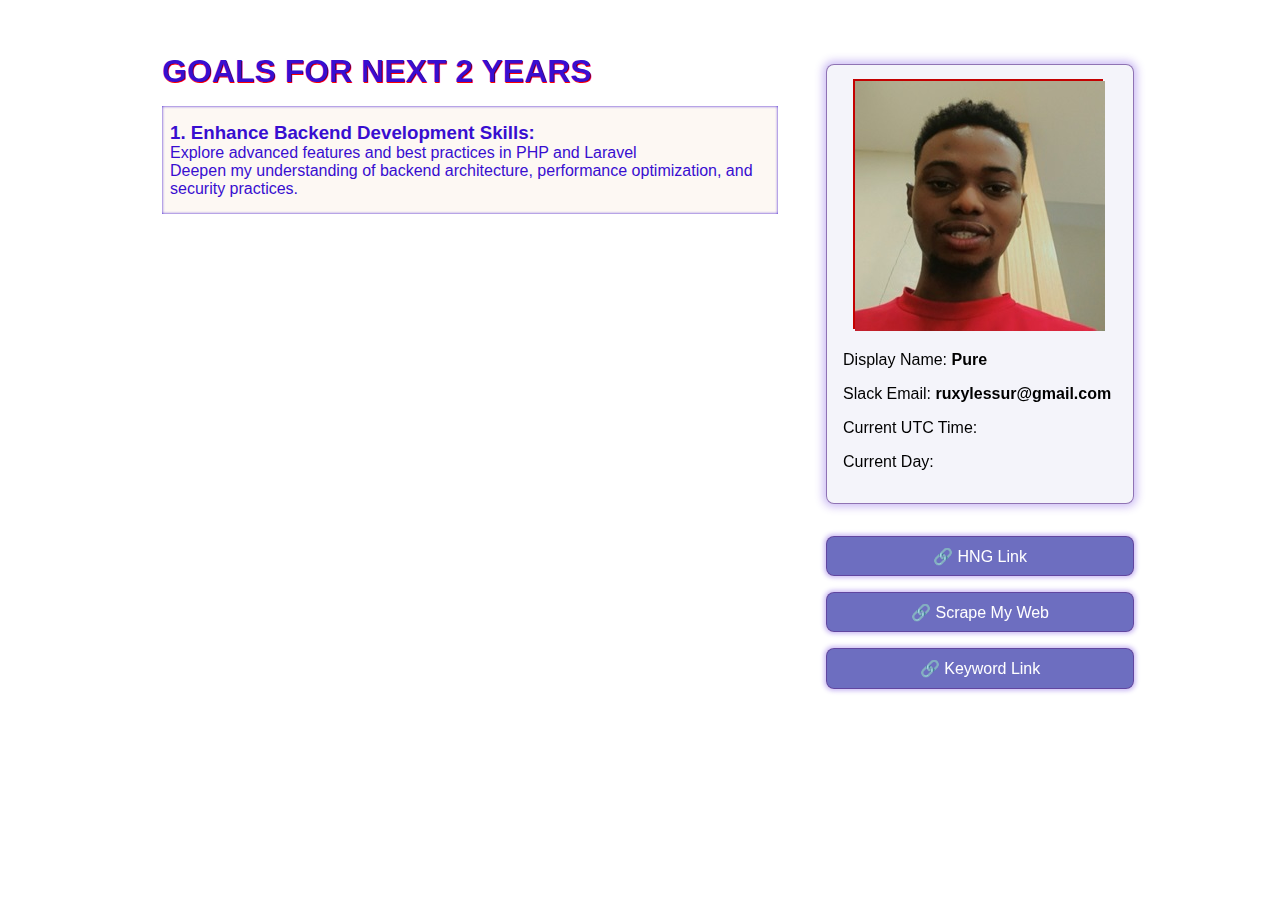
==== index.html @ c1d0e735 "updated image" ====
<!DOCTYPE html>
<html lang="en">
<head>
    <meta charset="UTF-8">
    <meta name="viewport" content="width=device-width, initial-scale=1.0">
    <title>Russell Oje Personal Page</title>
    <link rel="stylesheet" href="assets/style.css">
</head>
<body>
    <section>
        <main>
            <div class="main-container">
                <h1>Goals for Next 2 Years</h1>
                <ul class="goals-list"></ul>
            </div>
        </main>
        <aside>
            <div class="aside-container">
                <div class="profile-box">
                    <div class="img">
                        <img data-testid="slackProfilePicture" src="assets/image.jpeg" alt="@Ruxy">
                    </div>
                    <div class="details">
                        <div class="group">
                            <div>
                                <span>Display Name:</span>
                                <h4 data-testid="slackDisplayName">Pure</h4>
                            </div>
                            <div>
                                <span>Slack Email:</span>
                                <h4 data-testid="slackEmail">ruxylessur@gmail.com</h4>
                            </div>
                        </div>
                        <div class="group">
                            <div>
                                <span>Current UTC Time:</span>
                                <h4 data-testid="currentTimeUTC"></h4>
                            </div>
                            <div>
                                <span>Current Day:</span>
                                <h4 data-testid="currentDay"></h4>
                            </div>
                        </div>
                    </div>
                </div>
                <div class="link-box">
                    <a href="https://hng.tech/learn" data-testid="hngLink">
                        <span>&#128279;</span>
                        <span>HNG Link</span>
                    </a>
                    <a href="https://scrapeanyweb.site" data-testid="scrapeanywebLink">
                        <span>&#128279;</span>
                        <span>Scrape My Web</span>
                    </a>
                    <a href="https://keyword.dog" data-testid="keywordLink">
                        <span>&#128279;</span>
                        <span>Keyword Link</span>
                    </a>
                </div>
            </div>
        </aside>
    </section>
    <script src="assets/script.js"></script>
</body>
</html>
---- assets/style.css ----
* {
    box-sizing: border-box;
}
html, body {
    padding: 0;
    margin: 0;
}
section {
    display: flex;
    max-width: 1020px;
    margin: 0 auto;
}
section main {
    padding: 1rem;
    width: 66.67%;
}
section aside {
    padding: 1rem;
    width: 33.33%;
}
.main-container{
    padding: 1rem;
    & h1{
        font-family:'Lucida Sans', 'Lucida Sans Regular', 'Lucida Grande', 'Lucida Sans Unicode', Geneva, Verdana, sans-serif;
        color: rgb(56, 14, 208);
        text-shadow: .8px 1px red;
        text-transform: uppercase;
        text-align: left;
        margin-bottom: 1rem;
    }
    & ul {
        padding: 0;
        perspective: 100px;
    }
    & li{
        color: rgb(56, 14, 208);
        list-style: none;
        background: rgb(253,248,243);
        height: 0;
        margin: .5rem 0;
        padding: 1rem .5rem;
        overflow: hidden;
        opacity: 0;
        transform: rotateX(-90deg);
        transition: all .5s cubic-bezier(.36,-0.64,.34,1.76);
        font-family: cursive, Verdana, Geneva, Tahoma, sans-serif;
        box-shadow: inset 0px 0px 3px;
    }
    & li.show{
        height: auto;
        margin: .5rem 0;
    }
    & li.fade{
        opacity: 1;
    }
    & li.swing{
        transform: none;
        transition: all .5s cubic-bezier(.36,-0.64,.34,1.76);
    }
    & li h3, li p {
        margin: 0;
    }
}

.aside-container{
    font-family:'Lucida Sans', 'Lucida Sans Regular', 'Lucida Grande', 'Lucida Sans Unicode', Geneva, Verdana, sans-serif;
    display: flex;
    flex-direction: column;
    gap: 1rem;
    
    & .profile-box {
        margin-top: 3rem;
        background: rgba(93, 94, 185, 0.07);
        padding: 1rem;
        border-radius: .5rem;
        box-shadow: 0 0 .5rem .15rem rgba(89, 35, 217, 0.3);
        backdrop-filter: blur(.75rem);
        -webkit-backdrop-filter: blur(.75rem);
        border: 1px solid rgba(92, 50, 145, .67);
        & .img {
            text-align: center;
            & img {
                box-shadow: -2px -2px rgb(196, 1, 1);
            }
        }
        & .details .group div {
            margin: 1rem 0;
            & h4 {
                display: inline;
            }
            & p, h4 {
                margin: 0;
            }
        }
    }
    & .link-box {
        padding: 1rem 0;
        display: flex;
        flex-direction: column;
        gap: 1rem;
        & a {
            background: rgba(93, 94, 185, 0.9);
            color: white;
            padding: .6rem 1.4rem;
            border-radius: .5rem;
            box-shadow: 0 0 .25rem .08rem rgba(89, 35, 217, 0.3);
            backdrop-filter: blur(.75rem);
            -webkit-backdrop-filter: blur(.75rem);
            border: 1px solid rgba(92, 50, 145, .67);
            text-align: center;
            text-decoration: none;
            transition: all .3s;
        }
        & a:hover {
            background: rgba(93, 94, 185, 0.17);
            color: rgb(236, 73, 73);
        }
    } 
}

@media (max-width: 991px){
    section {
        flex-direction: column-reverse;
    }
    section main, section aside {
        width: 100%;
    }
    .aside-container .profile-box .details {
        display: flex;
        justify-content: space-between;
    }
    .aside-container .link-box {
        flex-direction: row;
        justify-content: space-between;
    }
    .main-container h1{
        text-align: center;
    }
}
@media (max-width: 678px){
    .aside-container {
        & .profile-box {
            & .details .group div {
                & h4 {
                    display: block;
                }
            }
        }
    }  
    .aside-container .link-box a{
        display: flex;
        flex-direction: column;
    }
}
@media (max-width: 480px){
    .aside-container .link-box {
        flex-direction: column;
        & a{
            display: inline;
        }
    }
    .aside-container .profile-box .details {
        display: block;
    }
    .aside-container {
        & .profile-box {
            & .details .group div {
                & h4 {
                    display: inline;
                }
            }
        }
    }  
}
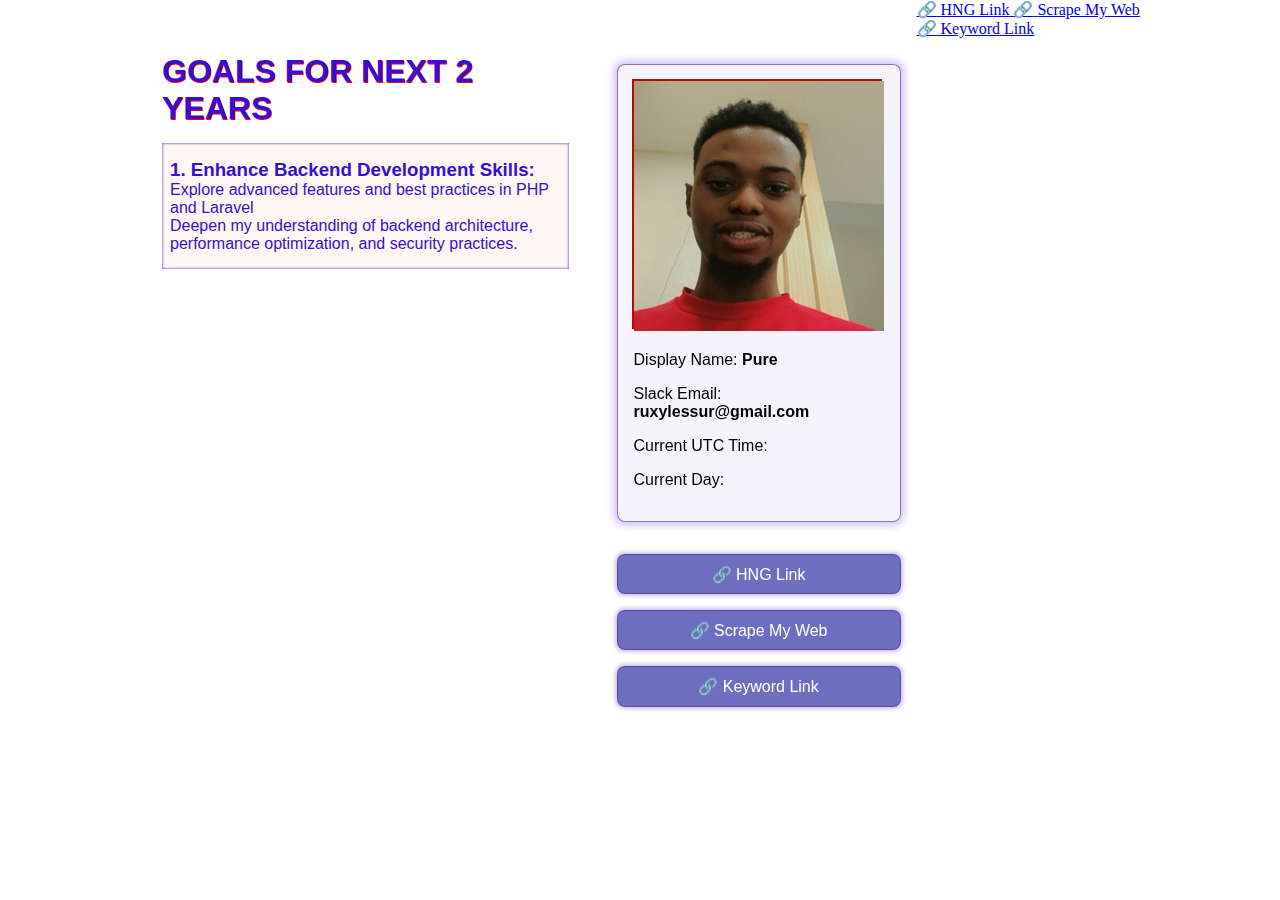
==== commit 941b7066: "Update index.html" ====
--- a/index.html
+++ b/index.html
@@ -59,7 +59,23 @@
                 </div>
             </div>
         </aside>
+        <div class="alternate-container">
+            <div class="link-box">
+                    <a href="https://hng.tech/learn" data-testid="hngLink">
+                        <span>&#128279;</span>
+                        <span>HNG Link</span>
+                    </a>
+                    <a href="https://scrapeanyweb.site" data-testid="scrapeanywebLink">
+                        <span>&#128279;</span>
+                        <span>Scrape My Web</span>
+                    </a>
+                    <a href="https://keyword.dog" data-testid="keywordLink">
+                        <span>&#128279;</span>
+                        <span>Keyword Link</span>
+                    </a>
+            </div>
+        </div>
     </section>
     <script src="assets/script.js"></script>
 </body>
-</html>+</html>
--- a/assets/style.css
+++ b/assets/style.css
@@ -133,6 +133,9 @@
         flex-direction: row;
         justify-content: space-between;
     }
+    .main-container {
+        padding: 0;
+    }
     .main-container h1{
         text-align: center;
     }
@@ -171,4 +174,4 @@
             }
         }
     }  
-}+}
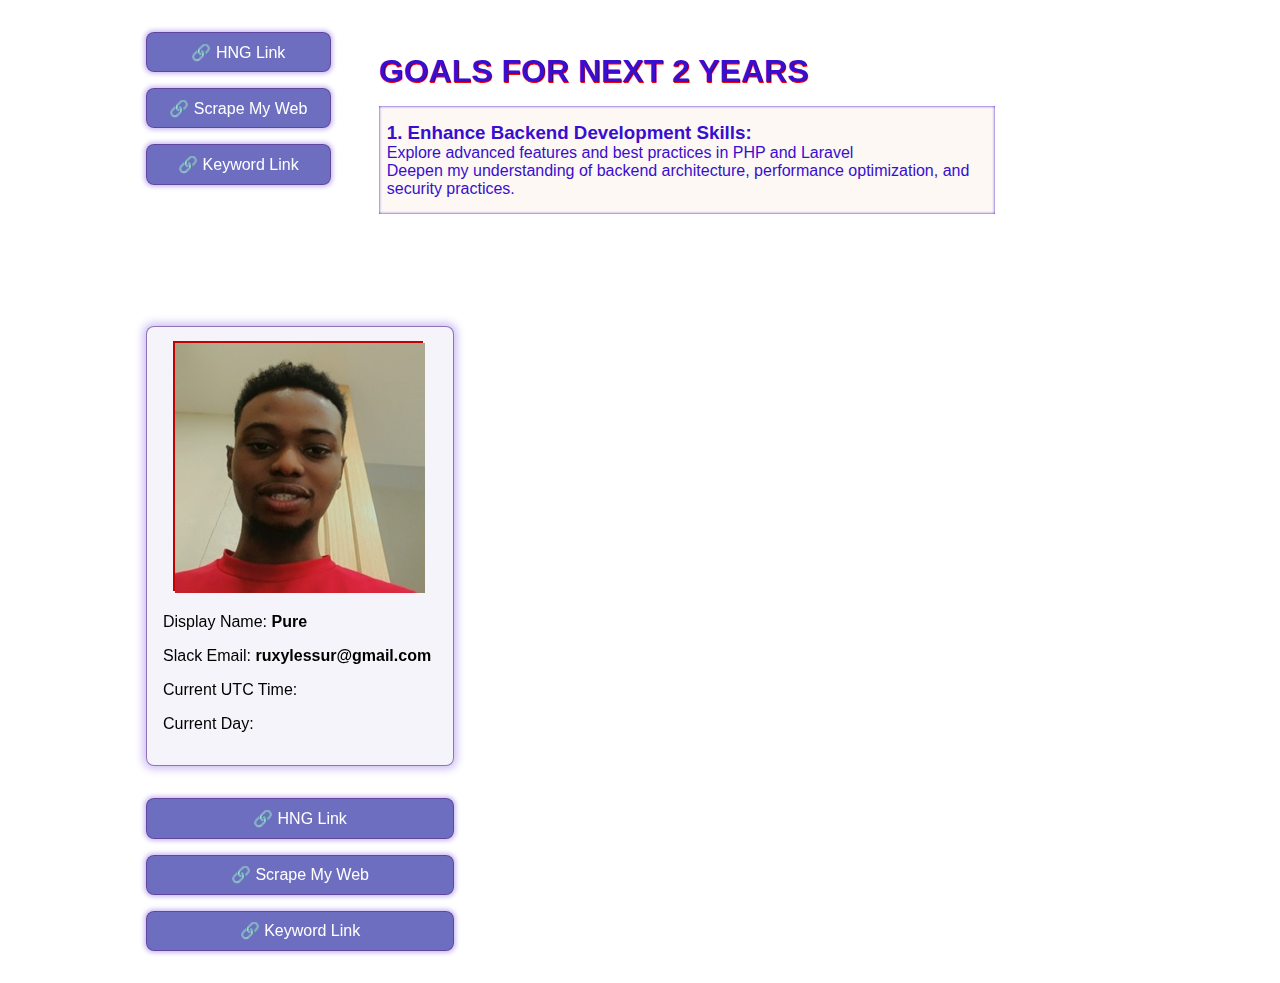
==== commit ab793161: "Update index.html" ====
--- a/index.html
+++ b/index.html
@@ -8,6 +8,22 @@
 </head>
 <body>
     <section>
+        <div class="alternate-container">
+            <div class="link-box">
+                    <a href="https://hng.tech/learn" data-testid="hngLink">
+                        <span>&#128279;</span>
+                        <span>HNG Link</span>
+                    </a>
+                    <a href="https://scrapeanyweb.site" data-testid="scrapeanywebLink">
+                        <span>&#128279;</span>
+                        <span>Scrape My Web</span>
+                    </a>
+                    <a href="https://keyword.dog" data-testid="keywordLink">
+                        <span>&#128279;</span>
+                        <span>Keyword Link</span>
+                    </a>
+            </div>
+        </div>
         <main>
             <div class="main-container">
                 <h1>Goals for Next 2 Years</h1>
@@ -59,22 +75,6 @@
                 </div>
             </div>
         </aside>
-        <div class="alternate-container">
-            <div class="link-box">
-                    <a href="https://hng.tech/learn" data-testid="hngLink">
-                        <span>&#128279;</span>
-                        <span>HNG Link</span>
-                    </a>
-                    <a href="https://scrapeanyweb.site" data-testid="scrapeanywebLink">
-                        <span>&#128279;</span>
-                        <span>Scrape My Web</span>
-                    </a>
-                    <a href="https://keyword.dog" data-testid="keywordLink">
-                        <span>&#128279;</span>
-                        <span>Keyword Link</span>
-                    </a>
-            </div>
-        </div>
     </section>
     <script src="assets/script.js"></script>
 </body>
--- a/assets/style.css
+++ b/assets/style.css
@@ -7,6 +7,7 @@
 }
 section {
     display: flex;
+    flex-wrap: wrap;
     max-width: 1020px;
     margin: 0 auto;
 }
@@ -117,6 +118,34 @@
         }
     } 
 }
+.alternate-container{
+    display: block;
+    padding: 1rem;
+    font-family:'Lucida Sans', 'Lucida Sans Regular', 'Lucida Grande', 'Lucida Sans Unicode', Geneva, Verdana, sans-serif;
+    & .link-box {
+        padding: 1rem 0;
+        display: flex;
+        flex-direction: column;
+        gap: 1rem;
+        & a {
+            background: rgba(93, 94, 185, 0.9);
+            color: white;
+            padding: .6rem 1.4rem;
+            border-radius: .5rem;
+            box-shadow: 0 0 .25rem .08rem rgba(89, 35, 217, 0.3);
+            backdrop-filter: blur(.75rem);
+            -webkit-backdrop-filter: blur(.75rem);
+            border: 1px solid rgba(92, 50, 145, .67);
+            text-align: center;
+            text-decoration: none;
+            transition: all .3s;
+        }
+        & a:hover {
+            background: rgba(93, 94, 185, 0.17);
+            color: rgb(236, 73, 73);
+        }
+    } 
+}
 
 @media (max-width: 991px){
     section {
@@ -129,7 +158,7 @@
         display: flex;
         justify-content: space-between;
     }
-    .aside-container .link-box {
+    .aside-container .link-box, .alternate-container .link-box {
         flex-direction: row;
         justify-content: space-between;
     }
@@ -150,13 +179,13 @@
             }
         }
     }  
-    .aside-container .link-box a{
+    .aside-container .link-box a, .alternate-container .link-box a{
         display: flex;
         flex-direction: column;
     }
 }
 @media (max-width: 480px){
-    .aside-container .link-box {
+    .aside-container .link-box, alternate-container .link-box {
         flex-direction: column;
         & a{
             display: inline;
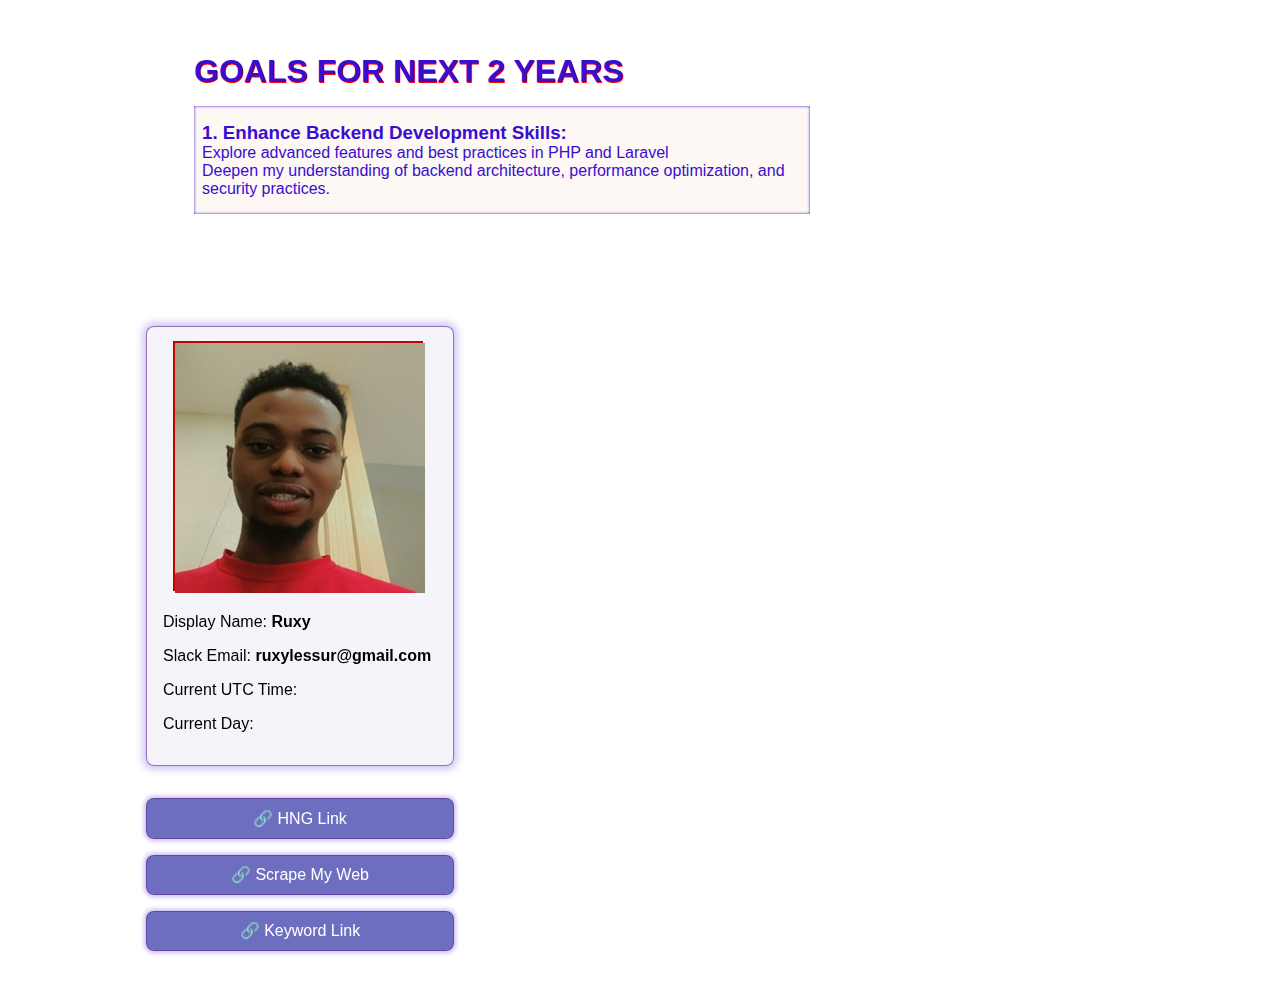
==== commit 5027e20d: "Update index.html" ====
--- a/index.html
+++ b/index.html
@@ -40,7 +40,7 @@
                         <div class="group">
                             <div>
                                 <span>Display Name:</span>
-                                <h4 data-testid="slackDisplayName">Pure</h4>
+                                <h4 data-testid="slackDisplayName">Ruxy</h4>
                             </div>
                             <div>
                                 <span>Slack Email:</span>
--- a/assets/style.css
+++ b/assets/style.css
@@ -116,6 +116,10 @@
             background: rgba(93, 94, 185, 0.17);
             color: rgb(236, 73, 73);
         }
+        & a:active {
+            transform: scale(0.95);
+            box-shadow: 0 0 .12rem .08rem rgba(89, 35, 217, 0.3);
+        }
     } 
 }
 .alternate-container{
@@ -124,7 +128,7 @@
     font-family:'Lucida Sans', 'Lucida Sans Regular', 'Lucida Grande', 'Lucida Sans Unicode', Geneva, Verdana, sans-serif;
     & .link-box {
         padding: 1rem 0;
-        display: flex;
+        display: none;
         flex-direction: column;
         gap: 1rem;
         & a {
@@ -162,6 +166,12 @@
         flex-direction: row;
         justify-content: space-between;
     }
+    .aside-container .link-box {
+        display: none;
+    }
+    .alternate-container .link-box {
+        display: flex;
+    }
     .main-container {
         padding: 0;
     }
@@ -185,7 +195,7 @@
     }
 }
 @media (max-width: 480px){
-    .aside-container .link-box, alternate-container .link-box {
+    .aside-container .link-box, .alternate-container .link-box {
         flex-direction: column;
         & a{
             display: inline;
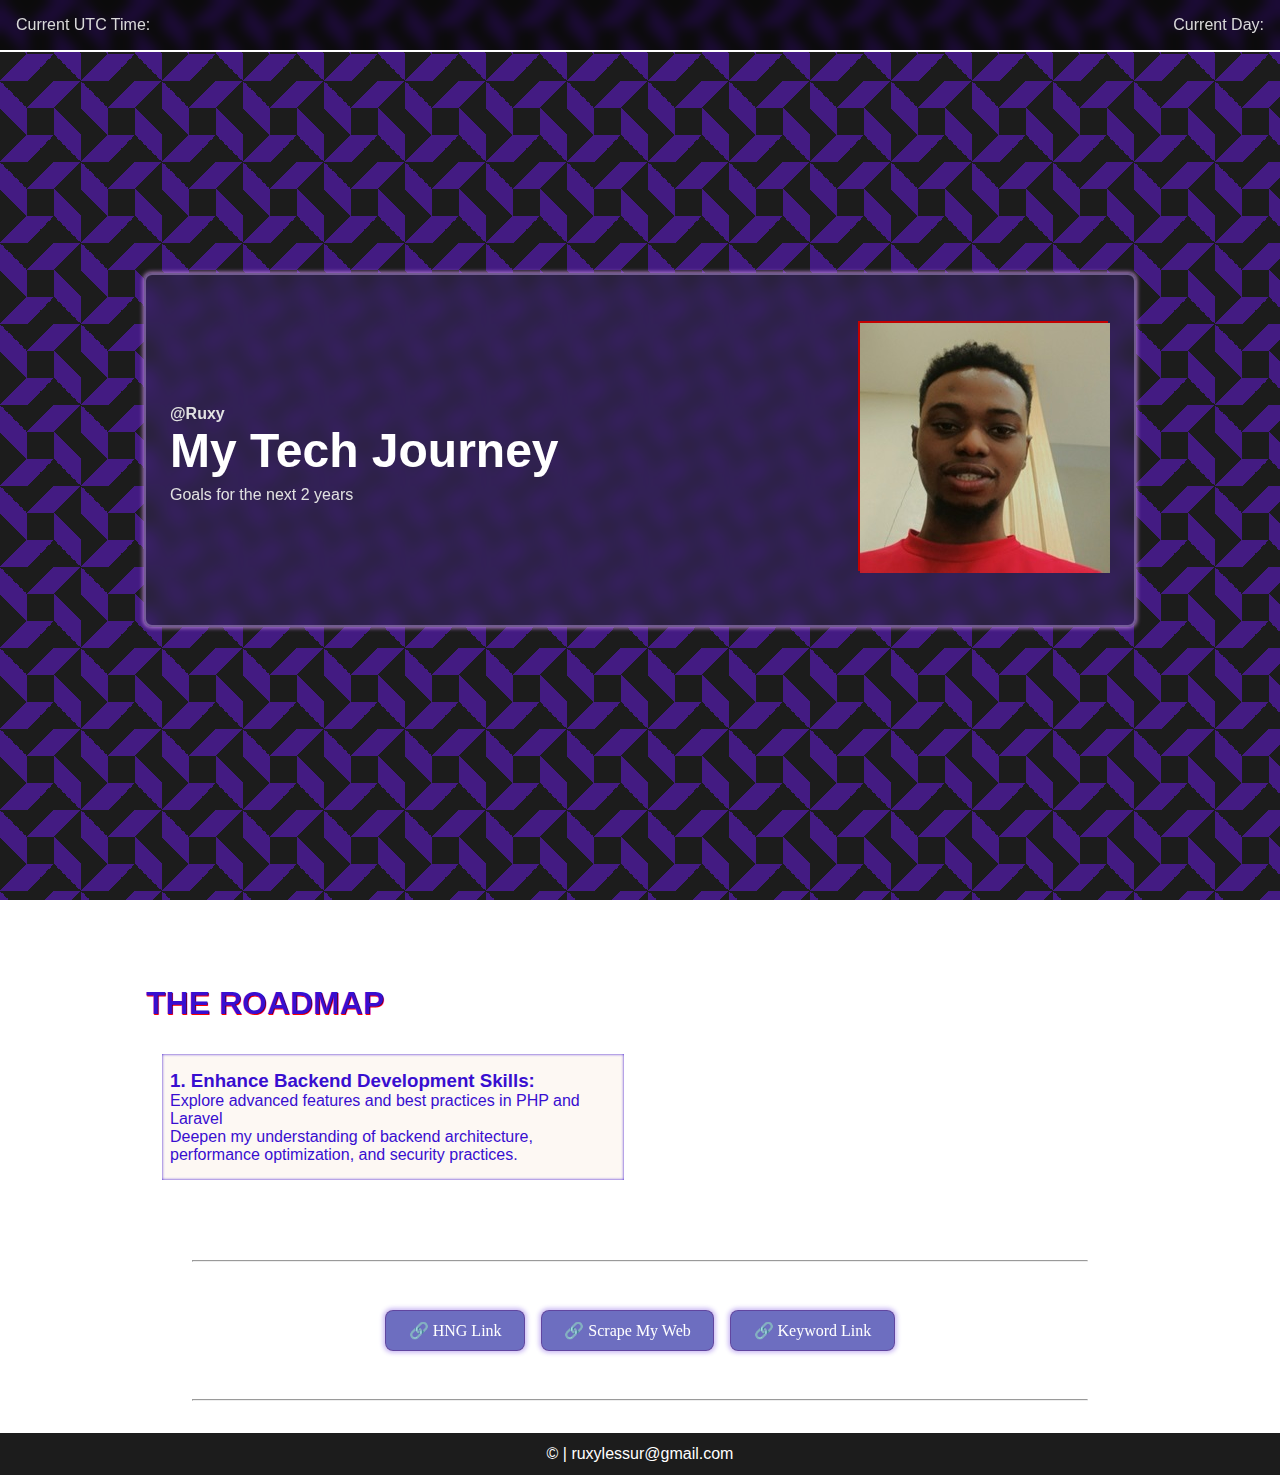
==== commit 86b498ca: "New UI" ====
--- a/index.html
+++ b/index.html
@@ -7,75 +7,51 @@
     <link rel="stylesheet" href="assets/style.css">
 </head>
 <body>
-    <section>
-        <div class="alternate-container">
-            <div class="link-box">
-                    <a href="https://hng.tech/learn" data-testid="hngLink">
-                        <span>&#128279;</span>
-                        <span>HNG Link</span>
-                    </a>
-                    <a href="https://scrapeanyweb.site" data-testid="scrapeanywebLink">
-                        <span>&#128279;</span>
-                        <span>Scrape My Web</span>
-                    </a>
-                    <a href="https://keyword.dog" data-testid="keywordLink">
-                        <span>&#128279;</span>
-                        <span>Keyword Link</span>
-                    </a>
+    <header>
+        <div>
+            <span>Current UTC Time:</span>
+            <h4 data-testid="currentTimeUTC"></h4>
+        </div>
+        <div>
+            <span>Current Day:</span>
+            <h4 data-testid="currentDay"></h4>
+        </div>
+    </header>
+    <section class="hero">
+        <div class="profile-box">
+            <div class="text">
+                <h4 data-testid="slackDisplayName">@Ruxy</h4>
+                <h2>My Tech Journey</h2>
+                <p>Goals for the next 2 years</p>
+            </div>
+            <div class="img">
+                <img data-testid="slackProfilePicture" src="assets/image.jpeg" alt="@Ruxy">
             </div>
         </div>
-        <main>
-            <div class="main-container">
-                <h1>Goals for Next 2 Years</h1>
-                <ul class="goals-list"></ul>
-            </div>
-        </main>
-        <aside>
-            <div class="aside-container">
-                <div class="profile-box">
-                    <div class="img">
-                        <img data-testid="slackProfilePicture" src="assets/image.jpeg" alt="@Ruxy">
-                    </div>
-                    <div class="details">
-                        <div class="group">
-                            <div>
-                                <span>Display Name:</span>
-                                <h4 data-testid="slackDisplayName">Ruxy</h4>
-                            </div>
-                            <div>
-                                <span>Slack Email:</span>
-                                <h4 data-testid="slackEmail">ruxylessur@gmail.com</h4>
-                            </div>
-                        </div>
-                        <div class="group">
-                            <div>
-                                <span>Current UTC Time:</span>
-                                <h4 data-testid="currentTimeUTC"></h4>
-                            </div>
-                            <div>
-                                <span>Current Day:</span>
-                                <h4 data-testid="currentDay"></h4>
-                            </div>
-                        </div>
-                    </div>
-                </div>
-                <div class="link-box">
-                    <a href="https://hng.tech/learn" data-testid="hngLink">
-                        <span>&#128279;</span>
-                        <span>HNG Link</span>
-                    </a>
-                    <a href="https://scrapeanyweb.site" data-testid="scrapeanywebLink">
-                        <span>&#128279;</span>
-                        <span>Scrape My Web</span>
-                    </a>
-                    <a href="https://keyword.dog" data-testid="keywordLink">
-                        <span>&#128279;</span>
-                        <span>Keyword Link</span>
-                    </a>
-                </div>
-            </div>
-        </aside>
     </section>
+    <section class="main">
+        <h1>The Roadmap</h1>
+        <ul class="goals-list"></ul>
+    </section>
+    <hr class="divider"/>
+    <div class="link-box">
+        <a href="https://hng.tech/learn" data-testid="hngLink">
+            <span>&#128279;</span>
+            <span>HNG Link</span>
+        </a>
+        <a href="https://scrapeanyweb.site" data-testid="scrapeanywebLink">
+            <span>&#128279;</span>
+            <span>Scrape My Web</span>
+        </a>
+        <a href="https://keyword.dog" data-testid="keywordLink">
+            <span>&#128279;</span>
+            <span>Keyword Link</span>
+        </a>
+    </div>
+    <hr class="divider"/>
+    <footer>
+        &copy; <span class="full-year"></span> | <span data-testid="slackEmail">ruxylessur@gmail.com</span>
+    </footer>
     <script src="assets/script.js"></script>
 </body>
 </html>
--- a/assets/style.css
+++ b/assets/style.css
@@ -5,17 +5,232 @@
     padding: 0;
     margin: 0;
 }
-section {
+header {
+    font-family:'Lucida Sans', 'Lucida Sans Regular', 'Lucida Grande', 'Lucida Sans Unicode', Geneva, Verdana, sans-serif;
+    display: flex;
+    position: fixed;
+    width: 100%;
+    top: 0;
+    left: 0;
+    color: rgb(217, 217, 217);
+    padding: 1rem;
+    justify-content: space-between;
+    backdrop-filter: blur(6px);
+    background: rgba(0, 0, 0, 0.587);
+    border-bottom: 2px solid white;
+    z-index: 2;
+    & h4 {
+        display: inline;
+        color: white;
+    }
+}
+.hero {
+    --s: 81px;
+    --c1: #1c1c1c;
+    --c2: #431b82;
+    --_g: var(--c1) 90deg, var(--c2) 0 135deg, #0000 0;
+    background: conic-gradient(from -45deg at calc(100%/3) calc(100%/3), var(--c1) 90deg, #0000 0),
+    conic-gradient(from -135deg at calc(100%/3) calc(2*100%/3), var(--_g)),
+    conic-gradient(from 135deg at calc(2*100%/3) calc(2*100%/3),var(--_g)),
+    conic-gradient(from 45deg at calc(2*100%/3) calc(100%/3), var(--_g), var(--c1) 0 225deg, var(--c2) 0);
+    background-size: var(--s) var(--s);
+    height: 100vh;
+    display: flex;
+    justify-content: center;
+    align-items: center;
+    & .profile-box {
+        background: rgba(93, 94, 185, 0.07);
+        padding: 3rem 1.5rem;
+        width: 80%;
+        max-width: 992px;
+        margin: 0 auto;
+        border-radius: .5rem;
+        box-shadow: 0 0 .25rem .015rem rgba(189, 135, 217, 0.93);  /* 0 0 .5rem .15rem rgba(89, 35, 217, 0.3); */
+        backdrop-filter: blur(.75rem);
+        -webkit-backdrop-filter: blur(.75rem);
+        border: 2px solid rgba(148, 123, 179, .67);
+        display: flex;
+        justify-content: space-between;
+        align-items: center;
+        & .img {
+            text-align: center;
+            & img {
+                box-shadow: -2px -2px rgb(196, 1, 1);
+            }
+        }
+        & .text {
+            & h2 {
+                font-size: 3rem;
+                font-family: Verdana, Geneva, Tahoma, sans-serif;
+                color: white;
+                margin: 0;
+            }
+            & h4, p {
+                font-size: 1rem;
+                margin: 0;
+                font-family:'Lucida Sans', 'Lucida Sans Regular', 'Lucida Grande', 'Lucida Sans Unicode', Geneva, Verdana, sans-serif;
+                color: rgb(225, 225, 225);
+                margin-top: .5rem;
+            }
+        }
+        & .details .group div {
+            margin: 1rem 0;
+            & h4 {
+                display: inline;
+            }
+            & p, h4 {
+                margin: 0;
+            }
+        }
+    }
+}
+.main{
+    max-width: 1020px;
+    margin: 3rem auto 0;
+    padding: 1rem;
+    & ul{
+        display: flex;
+        padding: 1rem;
+        perspective: 100px;
+        flex-wrap: wrap;
+        gap: 2rem;
+    }
+    & h1{
+        font-family:'Lucida Sans', 'Lucida Sans Regular', 'Lucida Grande', 'Lucida Sans Unicode', Geneva, Verdana, sans-serif;
+        color: rgb(56, 14, 208);
+        text-shadow: .8px 1px red;
+        text-transform: uppercase;
+        text-align: left;
+        margin-bottom: 1rem;
+    }
+    & li{
+        color: rgb(56, 14, 208);
+        list-style: none;
+        background: rgb(253,248,243);
+        height: 0;
+        width: calc(50% - 1rem);
+        margin: 0;
+        padding: 1rem .5rem;
+        overflow: hidden;
+        opacity: 0;
+        transform: rotateX(-90deg);
+        transition: all .5s cubic-bezier(.36,-0.64,.34,1.76);
+        font-family: cursive, Verdana, Geneva, Tahoma, sans-serif;
+        box-shadow: inset 0px 0px 3px;
+    }
+    & li.show{
+        height: auto;
+    }
+    & li.fade{
+        opacity: 1;
+    }
+    & li.swing{
+        transform: none;
+        transition: all .5s cubic-bezier(.36,-0.64,.34,1.76);
+    }
+    & li h3, li p {
+        margin: 0;
+    }
+}
+.divider{
+    width: 70%;
+    margin: 2rem auto;
+}
+.link-box {
+    padding: 1rem 0;
+    display: flex;
+    justify-content: center;
+    gap: 1rem;
+    & a {
+        background: rgba(93, 94, 185, 0.9);
+        color: white;
+        padding: .6rem 1.4rem;
+        border-radius: .5rem;
+        box-shadow: 0 0 .25rem .08rem rgba(89, 35, 217, 0.3);
+        backdrop-filter: blur(.75rem);
+        -webkit-backdrop-filter: blur(.75rem);
+        border: 1px solid rgba(92, 50, 145, .67);
+        text-align: center;
+        text-decoration: none;
+        transition: all .3s;
+    }
+    & a:hover {
+        background: rgba(93, 94, 185, 0.17);
+        color: rgb(236, 73, 73);
+    }
+    & a:active {
+        transition: none;
+        transform: scale(0.95);
+        box-shadow: 0 0 .12rem .12rem rgba(89, 35, 217, 0.3);
+    }
+} 
+
+footer{
+    padding: .75rem 1.5rem;
+    background: #1c1c1c;
+    text-align: center;
+    color: white;
+    font-family: Arial, Helvetica, sans-serif;
+}
+
+@media (max-width: 765px){
+    .main{
+        & ul {
+            & li{
+                width: 100%;
+            }
+        }
+    }
+    .profile-box {
+        flex-wrap: wrap;
+        flex-direction: column-reverse;
+        & .text{
+            text-align: center;
+        }
+    }
+}
+@media (max-width: 600px){
+    .hero .profile-box {
+        flex-wrap: wrap;
+        flex-direction: column-reverse;
+        & .text{
+            text-align: center;
+            & h2 {
+                font-size: 2rem;
+            }
+        }
+    }
+    .link-box {
+        flex-direction: column;
+        align-items: center;
+        gap: 1rem;
+        & a {
+            width: 200px;
+        }
+    } 
+}
+
+
+
+
+
+
+
+
+
+
+
+
+.main-section {
     display: flex;
     flex-wrap: wrap;
-    max-width: 1020px;
-    margin: 0 auto;
-}
-section main {
-    padding: 1rem;
+    
+}
+.main-section main {
+    
     width: 66.67%;
 }
-section aside {
+.main-section aside {
     padding: 1rem;
     width: 33.33%;
 }
@@ -117,8 +332,9 @@
             color: rgb(236, 73, 73);
         }
         & a:active {
+            transition: none;
             transform: scale(0.95);
-            box-shadow: 0 0 .12rem .08rem rgba(89, 35, 217, 0.3);
+            box-shadow: 0 0 .12rem .12rem rgba(89, 35, 217, 0.3);
         }
     } 
 }
@@ -152,10 +368,10 @@
 }
 
 @media (max-width: 991px){
-    section {
+    .main-section {
         flex-direction: column-reverse;
     }
-    section main, section aside {
+    .main-section main, .main-section aside {
         width: 100%;
     }
     .aside-container .profile-box .details {
@@ -193,6 +409,12 @@
         display: flex;
         flex-direction: column;
     }
+    header {
+        & h4 {
+            display: block;
+            margin: 0;
+        }
+    }
 }
 @media (max-width: 480px){
     .aside-container .link-box, .alternate-container .link-box {
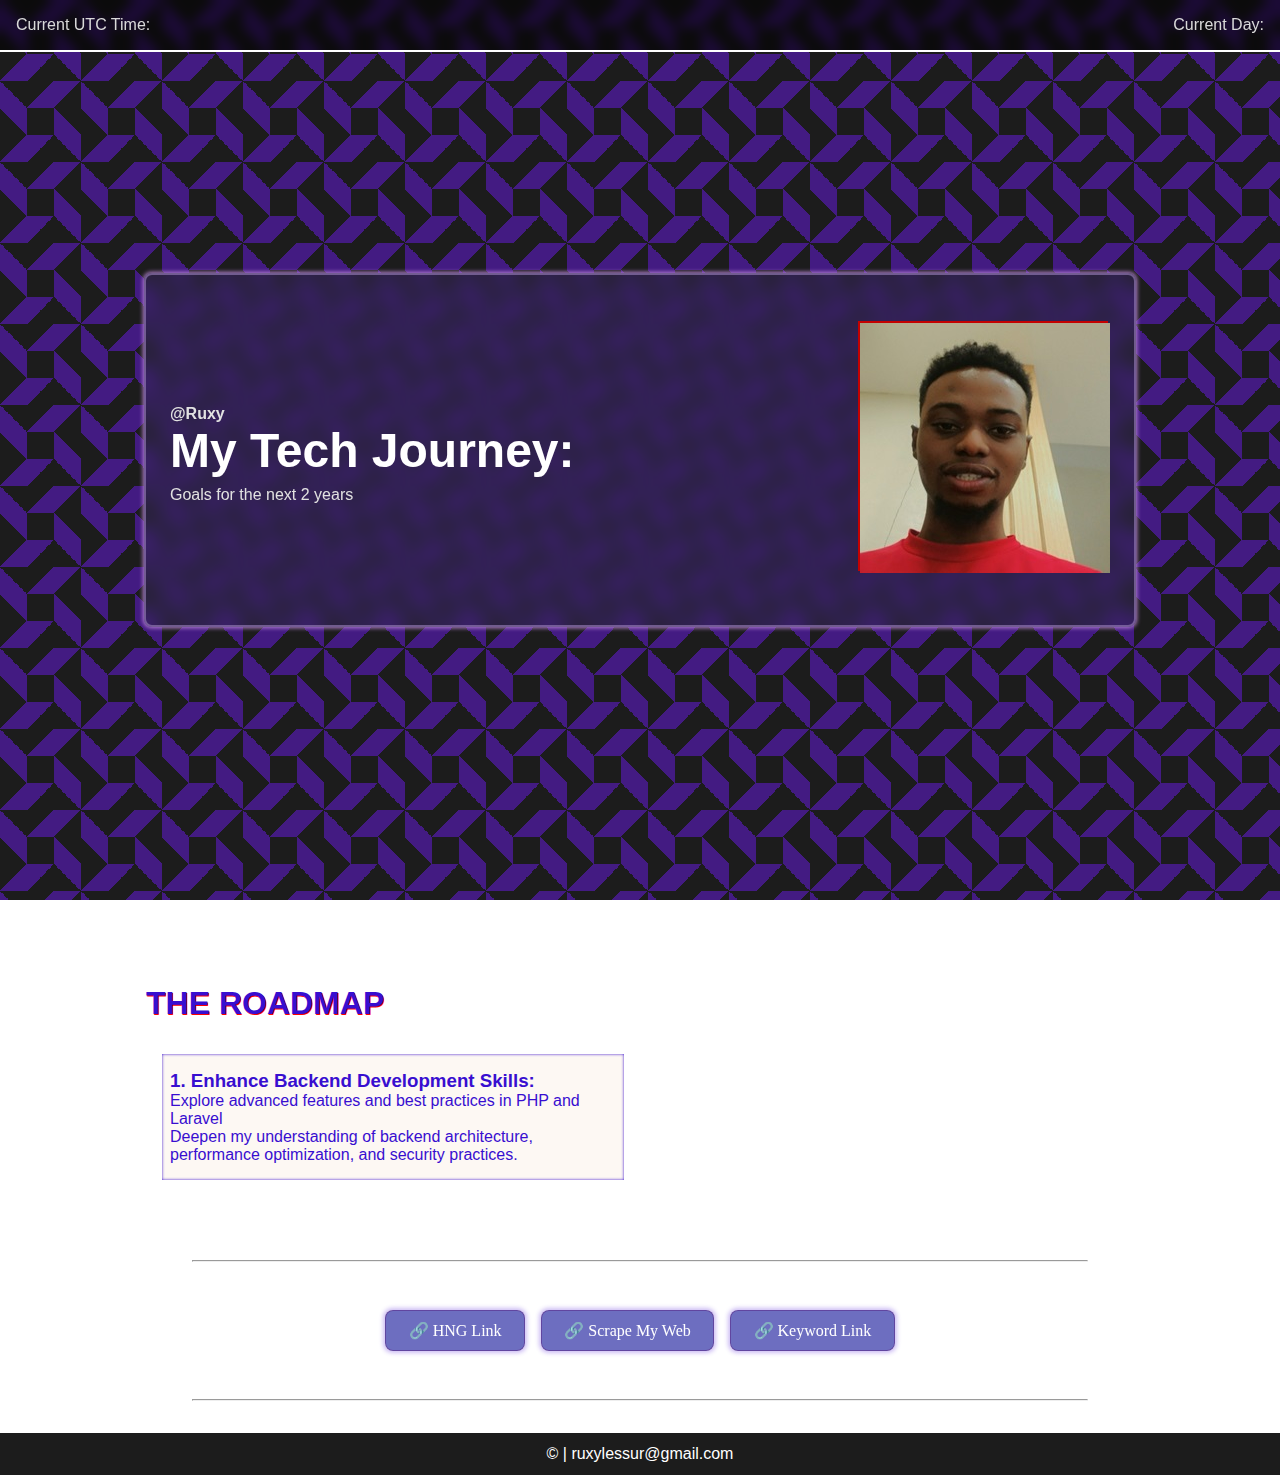
==== commit e0139af1: "Small fix" ====
--- a/index.html
+++ b/index.html
@@ -21,7 +21,7 @@
         <div class="profile-box">
             <div class="text">
                 <h4 data-testid="slackDisplayName">@Ruxy</h4>
-                <h2>My Tech Journey</h2>
+                <h2>My Tech Journey:</h2>
                 <p>Goals for the next 2 years</p>
             </div>
             <div class="img">
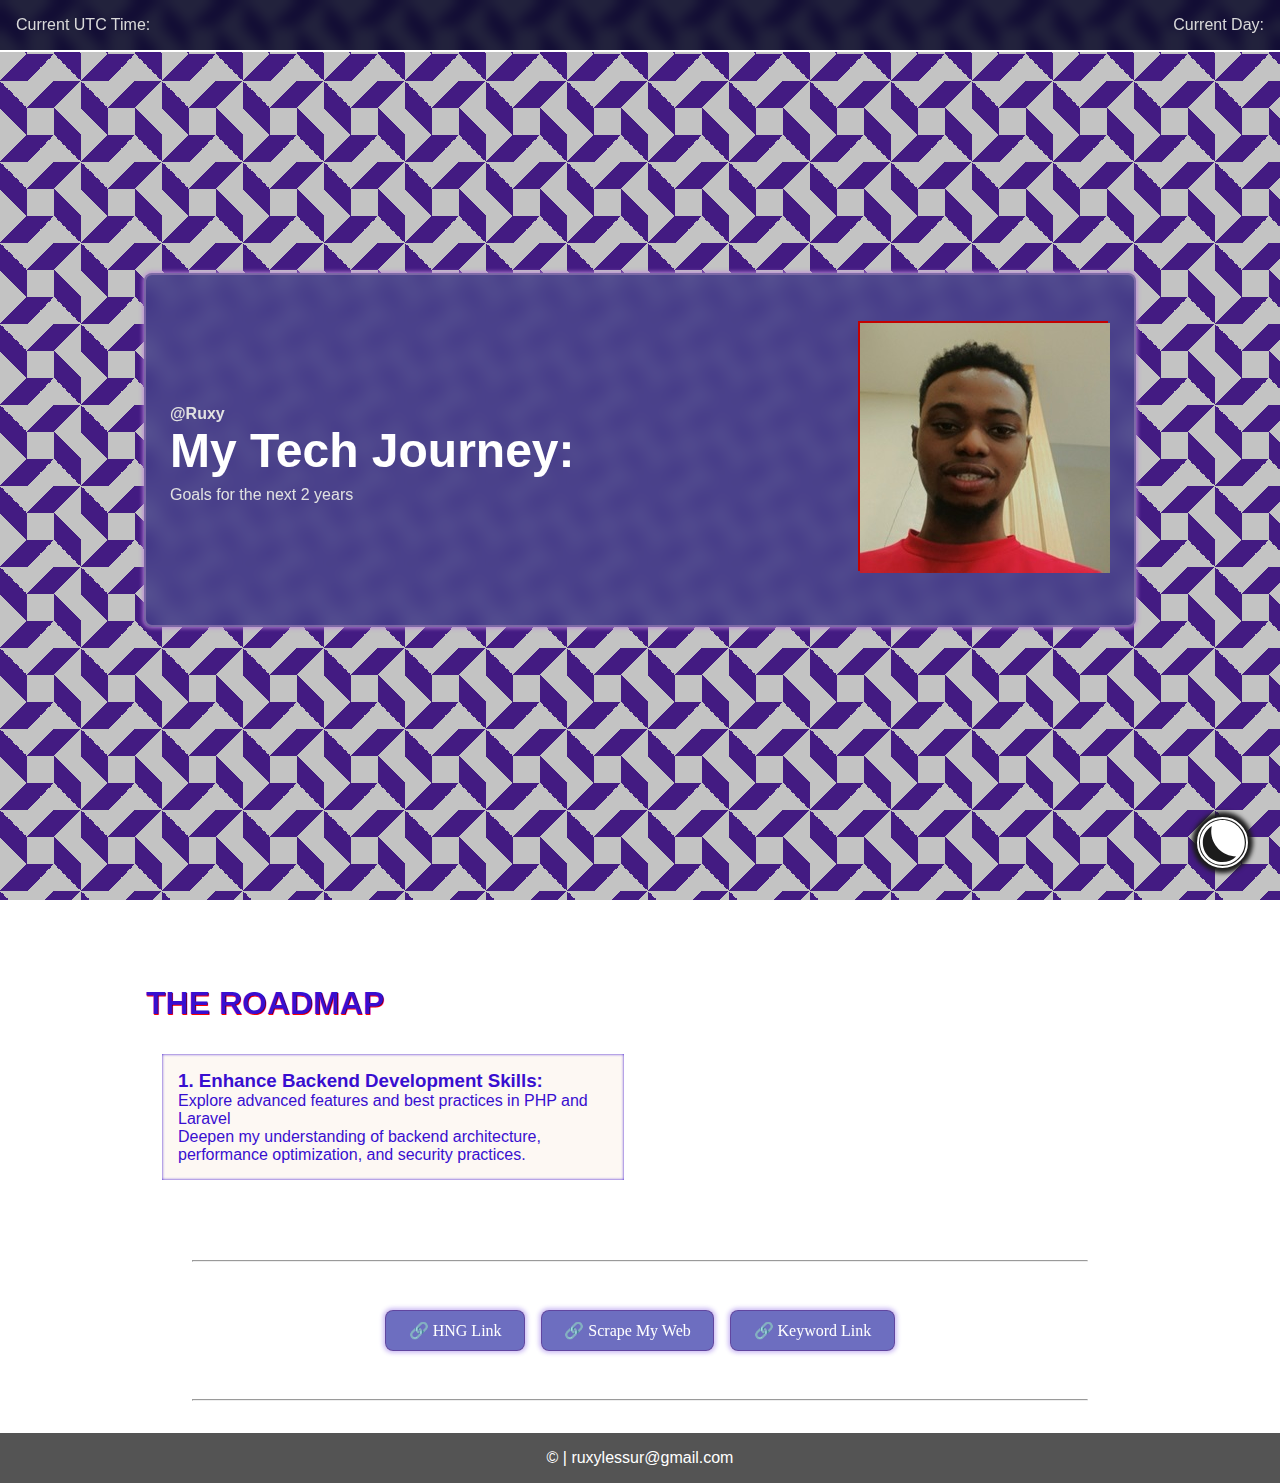
==== commit 2f1da74a: "Added dark mode" ====
--- a/index.html
+++ b/index.html
@@ -1,5 +1,5 @@
 <!DOCTYPE html>
-<html lang="en">
+<html lang="en" class="light">
 <head>
     <meta charset="UTF-8">
     <meta name="viewport" content="width=device-width, initial-scale=1.0">
@@ -52,6 +52,16 @@
     <footer>
         &copy; <span class="full-year"></span> | <span data-testid="slackEmail">ruxylessur@gmail.com</span>
     </footer>
+    <div class="mode-switch">
+        <span class="mode light-mode">
+            <svg xmlns="http://www.w3.org/2000/svg" fill="currentColor" viewBox="0 0 16 16">
+                <path d="M8 12a4 4 0 1 0 0-8 4 4 0 0 0 0 8M8 0a.5.5 0 0 1 .5.5v2a.5.5 0 0 1-1 0v-2A.5.5 0 0 1 8 0m0 13a.5.5 0 0 1 .5.5v2a.5.5 0 0 1-1 0v-2A.5.5 0 0 1 8 13m8-5a.5.5 0 0 1-.5.5h-2a.5.5 0 0 1 0-1h2a.5.5 0 0 1 .5.5M3 8a.5.5 0 0 1-.5.5h-2a.5.5 0 0 1 0-1h2A.5.5 0 0 1 3 8m10.657-5.657a.5.5 0 0 1 0 .707l-1.414 1.415a.5.5 0 1 1-.707-.708l1.414-1.414a.5.5 0 0 1 .707 0m-9.193 9.193a.5.5 0 0 1 0 .707L3.05 13.657a.5.5 0 0 1-.707-.707l1.414-1.414a.5.5 0 0 1 .707 0m9.193 2.121a.5.5 0 0 1-.707 0l-1.414-1.414a.5.5 0 0 1 .707-.707l1.414 1.414a.5.5 0 0 1 0 .707M4.464 4.465a.5.5 0 0 1-.707 0L2.343 3.05a.5.5 0 1 1 .707-.707l1.414 1.414a.5.5 0 0 1 0 .708"></path>
+            </svg>
+            <svg xmlns="http://www.w3.org/2000/svg" xmlns:xlink="http://www.w3.org/1999/xlink" version="1.1" viewBox="0 0 16 16" fill="currentColor">
+                <path fill="currentColor" d="M8 0c-4.4 0-8 3.6-8 8s3.6 8 8 8 8-3.6 8-8-3.6-8-8-8zM8 15c-3.9 0-7-3.1-7-7 0-2.4 1.2-4.6 3.2-5.9-0.1 0.6-0.2 1.3-0.2 1.9 0 4.9 4 8.9 8.9 9-1.3 1.3-3 2-4.9 2z"></path>
+            </svg>
+        </span>
+    </div>
     <script src="assets/script.js"></script>
 </body>
 </html>
--- a/assets/style.css
+++ b/assets/style.css
@@ -16,7 +16,7 @@
     padding: 1rem;
     justify-content: space-between;
     backdrop-filter: blur(6px);
-    background: rgba(0, 0, 0, 0.587);
+    background: rgba(10, 10, 40, 0.87);
     border-bottom: 2px solid white;
     z-index: 2;
     & h4 {
@@ -26,7 +26,7 @@
 }
 .hero {
     --s: 81px;
-    --c1: #1c1c1c;
+    --c1: #c3c3c3;
     --c2: #431b82;
     --_g: var(--c1) 90deg, var(--c2) 0 135deg, #0000 0;
     background: conic-gradient(from -45deg at calc(100%/3) calc(100%/3), var(--c1) 90deg, #0000 0),
@@ -39,7 +39,7 @@
     justify-content: center;
     align-items: center;
     & .profile-box {
-        background: rgba(93, 94, 185, 0.07);
+        background: rgba(50, 45, 128, 0.7);
         padding: 3rem 1.5rem;
         width: 80%;
         max-width: 992px;
@@ -60,6 +60,7 @@
         }
         & .text {
             & h2 {
+                user-select: none;
                 font-size: 3rem;
                 font-family: Verdana, Geneva, Tahoma, sans-serif;
                 color: white;
@@ -72,20 +73,15 @@
                 color: rgb(225, 225, 225);
                 margin-top: .5rem;
             }
-        }
-        & .details .group div {
-            margin: 1rem 0;
-            & h4 {
-                display: inline;
-            }
-            & p, h4 {
-                margin: 0;
+            & p {
+                user-select: none;
             }
         }
     }
 }
 .main{
     max-width: 1020px;
+    user-select: none;
     margin: 3rem auto 0;
     padding: 1rem;
     & ul{
@@ -110,7 +106,7 @@
         height: 0;
         width: calc(50% - 1rem);
         margin: 0;
-        padding: 1rem .5rem;
+        padding: 1rem; /* .5rem */
         overflow: hidden;
         opacity: 0;
         transform: rotateX(-90deg);
@@ -166,11 +162,46 @@
 } 
 
 footer{
-    padding: .75rem 1.5rem;
-    background: #1c1c1c;
+    padding: 1rem 1.5rem;
+    background: #545454;
     text-align: center;
     color: white;
     font-family: Arial, Helvetica, sans-serif;
+}
+
+.mode-switch{
+    position: fixed;
+    bottom: 2rem;
+    right: 2rem;
+    height: 3.2rem;
+    width: 3.2rem;
+    padding: calc((3.2rem - (2.8rem + (.125rem * 2))) / 2);
+    border-radius: 50%;
+    border: .125rem solid white;
+    box-shadow: 0 0 4px 5px #1c1c1c;
+    background: #1c1c1c;
+    color: white;
+    cursor: pointer;
+    transition: all .3s;
+    & svg {
+        display: none;
+        height: 2.8rem;
+        width: 2.8rem;
+    }
+    & .light-mode svg:nth-child(2) {
+        display: block;
+    }
+    & .dark-mode svg:nth-child(1) {
+        display: block;
+    }
+}
+.mode-switch:hover{
+    filter: brightness(0.9);
+    -webkit-filter: brightness(0.9);
+}
+.mode-switch:active{
+    transform: scale(0.9);
+    box-shadow: 0 0 2px 2px #1c1c1c;
 }
 
 @media (max-width: 765px){
@@ -190,6 +221,13 @@
     }
 }
 @media (max-width: 600px){
+    .main{
+        & ul {
+            & li{
+                font-family: Verdana, Geneva, Tahoma, sans-serif;
+            }
+        }
+    }
     .hero .profile-box {
         flex-wrap: wrap;
         flex-direction: column-reverse;
@@ -208,231 +246,66 @@
             width: 200px;
         }
     } 
+    .mode-switch{
+        position: fixed;
+        bottom: 1.6rem;
+        right: 1.6rem;
+        height: 2.7rem;
+        width: 2.7rem;
+        padding: calc((2.7rem - (2.45rem + (.125rem * 2))) / 2);
+        border-radius: 50%;
+        border: .125rem solid white;
+        box-shadow: 0 0 4px 5px #1c1c1c;
+        background: #1c1c1c;
+        color: white;
+        & svg {
+            display: none;
+            height: 2.45rem;
+            width: 2.45rem;
+        }
+    }
 }
 
-
-
-
-
-
-
-
-
-
-
-
-.main-section {
-    display: flex;
-    flex-wrap: wrap;
-    
-}
-.main-section main {
-    
-    width: 66.67%;
-}
-.main-section aside {
-    padding: 1rem;
-    width: 33.33%;
-}
-.main-container{
-    padding: 1rem;
-    & h1{
-        font-family:'Lucida Sans', 'Lucida Sans Regular', 'Lucida Grande', 'Lucida Sans Unicode', Geneva, Verdana, sans-serif;
-        color: rgb(56, 14, 208);
-        text-shadow: .8px 1px red;
-        text-transform: uppercase;
-        text-align: left;
-        margin-bottom: 1rem;
-    }
-    & ul {
-        padding: 0;
-        perspective: 100px;
-    }
-    & li{
-        color: rgb(56, 14, 208);
-        list-style: none;
-        background: rgb(253,248,243);
-        height: 0;
-        margin: .5rem 0;
-        padding: 1rem .5rem;
-        overflow: hidden;
-        opacity: 0;
-        transform: rotateX(-90deg);
-        transition: all .5s cubic-bezier(.36,-0.64,.34,1.76);
-        font-family: cursive, Verdana, Geneva, Tahoma, sans-serif;
-        box-shadow: inset 0px 0px 3px;
-    }
-    & li.show{
-        height: auto;
-        margin: .5rem 0;
-    }
-    & li.fade{
-        opacity: 1;
-    }
-    & li.swing{
-        transform: none;
-        transition: all .5s cubic-bezier(.36,-0.64,.34,1.76);
-    }
-    & li h3, li p {
-        margin: 0;
-    }
-}
-
-.aside-container{
-    font-family:'Lucida Sans', 'Lucida Sans Regular', 'Lucida Grande', 'Lucida Sans Unicode', Geneva, Verdana, sans-serif;
-    display: flex;
-    flex-direction: column;
-    gap: 1rem;
-    
-    & .profile-box {
-        margin-top: 3rem;
-        background: rgba(93, 94, 185, 0.07);
-        padding: 1rem;
-        border-radius: .5rem;
-        box-shadow: 0 0 .5rem .15rem rgba(89, 35, 217, 0.3);
-        backdrop-filter: blur(.75rem);
-        -webkit-backdrop-filter: blur(.75rem);
-        border: 1px solid rgba(92, 50, 145, .67);
-        & .img {
-            text-align: center;
-            & img {
-                box-shadow: -2px -2px rgb(196, 1, 1);
-            }
-        }
-        & .details .group div {
-            margin: 1rem 0;
-            & h4 {
-                display: inline;
-            }
-            & p, h4 {
-                margin: 0;
+.dark {
+    & body {
+        background: #1c1c1c;
+    }
+    & header {
+        background: rgba(0, 0, 0, 0.587);
+    }
+    & .hero {
+        --c1: #1c1c1c;
+        & .profile-box {
+            background:  rgba(93, 94, 185, 0.07);
+        }
+    }
+    & .main {
+        & h1{
+            color: white;
+            text-shadow: .8px 1px red;
+        }
+        & li{
+            color: white;
+            background: #222;
+            box-shadow: inset 0px 0px 3px;
+            & p {
+                color: #eee;
             }
         }
     }
     & .link-box {
-        padding: 1rem 0;
-        display: flex;
-        flex-direction: column;
-        gap: 1rem;
-        & a {
-            background: rgba(93, 94, 185, 0.9);
-            color: white;
-            padding: .6rem 1.4rem;
-            border-radius: .5rem;
-            box-shadow: 0 0 .25rem .08rem rgba(89, 35, 217, 0.3);
-            backdrop-filter: blur(.75rem);
-            -webkit-backdrop-filter: blur(.75rem);
-            border: 1px solid rgba(92, 50, 145, .67);
-            text-align: center;
-            text-decoration: none;
-            transition: all .3s;
-        }
         & a:hover {
-            background: rgba(93, 94, 185, 0.17);
-            color: rgb(236, 73, 73);
-        }
-        & a:active {
-            transition: none;
-            transform: scale(0.95);
-            box-shadow: 0 0 .12rem .12rem rgba(89, 35, 217, 0.3);
-        }
-    } 
-}
-.alternate-container{
-    display: block;
-    padding: 1rem;
-    font-family:'Lucida Sans', 'Lucida Sans Regular', 'Lucida Grande', 'Lucida Sans Unicode', Geneva, Verdana, sans-serif;
-    & .link-box {
-        padding: 1rem 0;
-        display: none;
-        flex-direction: column;
-        gap: 1rem;
-        & a {
-            background: rgba(93, 94, 185, 0.9);
-            color: white;
-            padding: .6rem 1.4rem;
-            border-radius: .5rem;
-            box-shadow: 0 0 .25rem .08rem rgba(89, 35, 217, 0.3);
-            backdrop-filter: blur(.75rem);
-            -webkit-backdrop-filter: blur(.75rem);
-            border: 1px solid rgba(92, 50, 145, .67);
-            text-align: center;
-            text-decoration: none;
-            transition: all .3s;
-        }
-        & a:hover {
-            background: rgba(93, 94, 185, 0.17);
-            color: rgb(236, 73, 73);
-        }
-    } 
-}
-
-@media (max-width: 991px){
-    .main-section {
-        flex-direction: column-reverse;
-    }
-    .main-section main, .main-section aside {
-        width: 100%;
-    }
-    .aside-container .profile-box .details {
-        display: flex;
-        justify-content: space-between;
-    }
-    .aside-container .link-box, .alternate-container .link-box {
-        flex-direction: row;
-        justify-content: space-between;
-    }
-    .aside-container .link-box {
-        display: none;
-    }
-    .alternate-container .link-box {
-        display: flex;
-    }
-    .main-container {
-        padding: 0;
-    }
-    .main-container h1{
-        text-align: center;
-    }
-}
-@media (max-width: 678px){
-    .aside-container {
-        & .profile-box {
-            & .details .group div {
-                & h4 {
-                    display: block;
-                }
-            }
-        }
-    }  
-    .aside-container .link-box a, .alternate-container .link-box a{
-        display: flex;
-        flex-direction: column;
-    }
-    header {
-        & h4 {
-            display: block;
-            margin: 0;
-        }
-    }
-}
-@media (max-width: 480px){
-    .aside-container .link-box, .alternate-container .link-box {
-        flex-direction: column;
-        & a{
-            display: inline;
-        }
-    }
-    .aside-container .profile-box .details {
-        display: block;
-    }
-    .aside-container {
-        & .profile-box {
-            & .details .group div {
-                & h4 {
-                    display: inline;
-                }
-            }
-        }
-    }  
-}
+            background: rgba(193, 194, 185, 0.17);
+            border-color: white;
+        }
+    }
+    .mode-switch{
+        border-color: #1c1c1c;
+        box-shadow: 0 0 4px 5px white;
+        background: white;
+        color: #1c1c1c;
+    }
+    /* footer {
+        background:  #1c1c1c;
+    } */
+}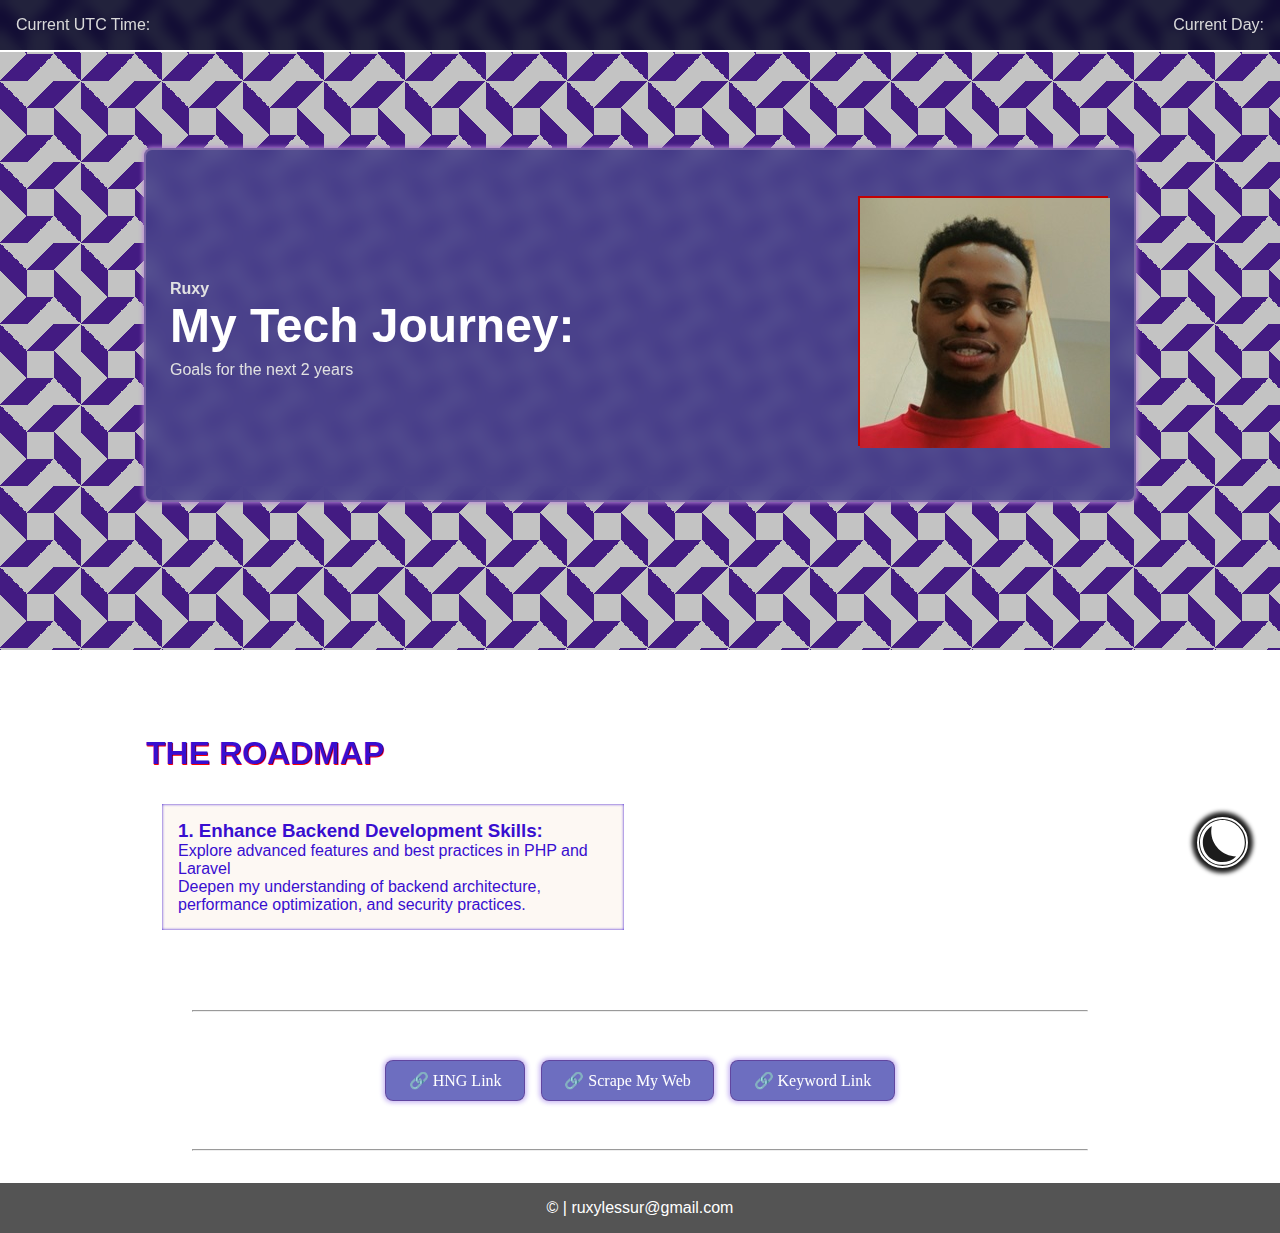
==== commit 7e823943: "Update index.html" ====
--- a/index.html
+++ b/index.html
@@ -20,7 +20,7 @@
     <section class="hero">
         <div class="profile-box">
             <div class="text">
-                <h4 data-testid="slackDisplayName">@Ruxy</h4>
+                <h4 data-testid="slackDisplayName">Ruxy</h4>
                 <h2>My Tech Journey:</h2>
                 <p>Goals for the next 2 years</p>
             </div>
--- a/assets/style.css
+++ b/assets/style.css
@@ -35,6 +35,7 @@
     conic-gradient(from 45deg at calc(2*100%/3) calc(100%/3), var(--_g), var(--c1) 0 225deg, var(--c2) 0);
     background-size: var(--s) var(--s);
     height: 100vh;
+    max-height: 650px;
     display: flex;
     justify-content: center;
     align-items: center;
@@ -87,7 +88,7 @@
     & ul{
         display: flex;
         padding: 1rem;
-        perspective: 100px;
+       /* perspective: 100px; */
         flex-wrap: wrap;
         gap: 2rem;
     }
@@ -109,10 +110,14 @@
         padding: 1rem; /* .5rem */
         overflow: hidden;
         opacity: 0;
-        transform: rotateX(-90deg);
-        transition: all .5s cubic-bezier(.36,-0.64,.34,1.76);
-        font-family: cursive, Verdana, Geneva, Tahoma, sans-serif;
+        /* transform: rotateX(-90deg);
+        transition: all .5s cubic-bezier(.36,-0.64,.34,1.76); */
+        transition: all .4s ease-out;
+        font-family: Verdana, Geneva, Tahoma, sans-serif;
         box-shadow: inset 0px 0px 3px;
+    }
+    & li:hover{
+        transform: scale(1.1);
     }
     & li.show{
         height: auto;
@@ -308,4 +313,4 @@
     /* footer {
         background:  #1c1c1c;
     } */
-}+}
